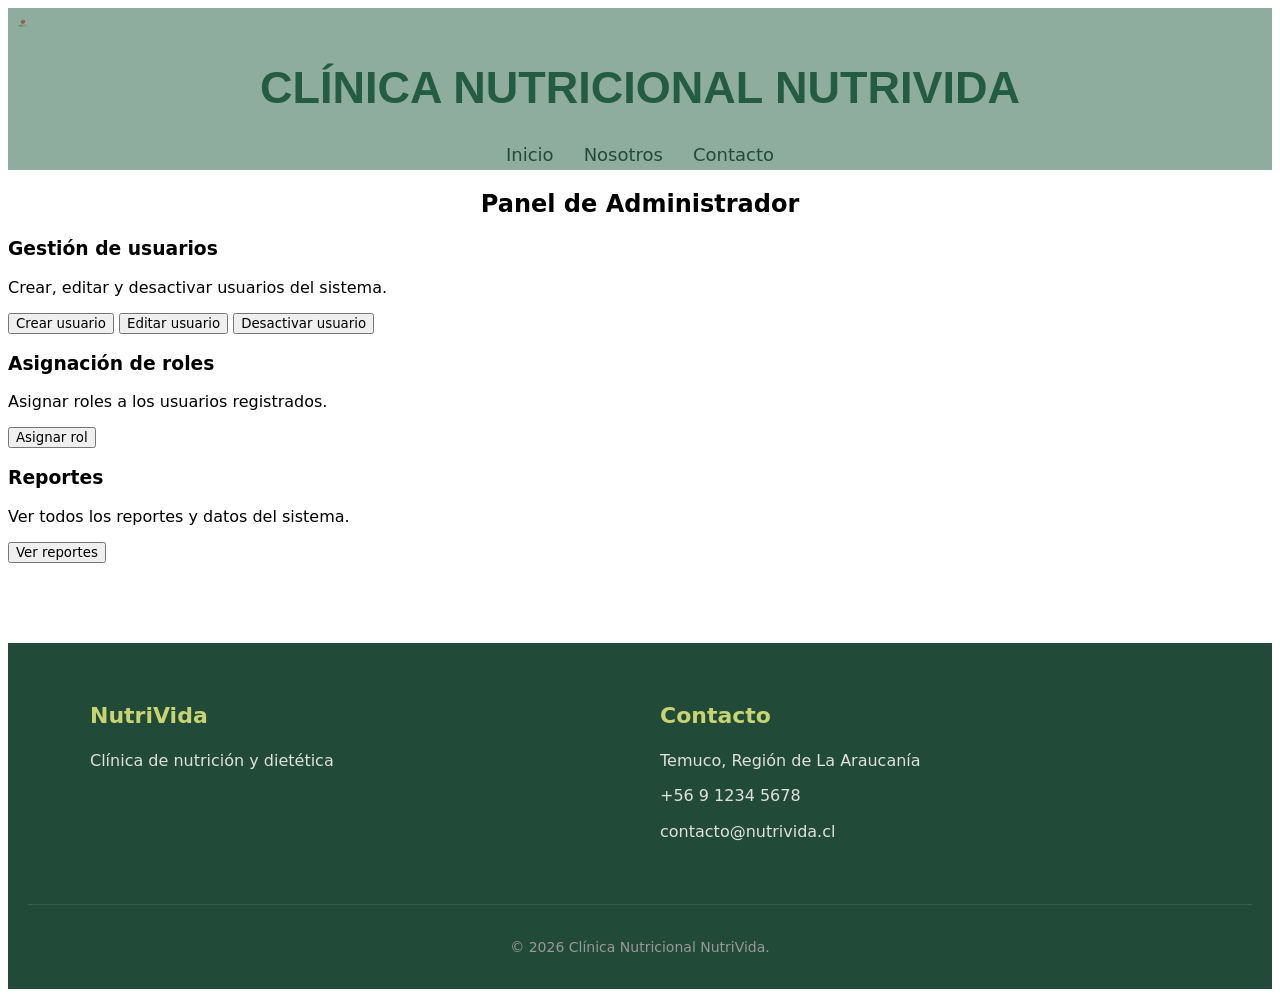
==== administrador.html @ 80081c9d "Agregar vistas de administrador y nutricionista, crear control de acceso por roles" ====
<!DOCTYPE html>
<html lang="en">

<head>
    <meta charset="UTF-8">
    <meta name="viewport" content="width=device-width, initial-scale=1.0">
    <title>Clínica NutriVida</title>
    <link rel="stylesheet" href="css/style.css">
</head>

<body>

    <header>
        <div class="contenedor-titulo">
            <img src="img/logo.png" alt="logo" class="logo">
            <h1>CLÍNICA NUTRICIONAL NUTRIVIDA</h1>
        </div>
        <nav>
            <ul>
                <li><a href="#">Inicio</a></li>
                <a href="#nosotros">Nosotros</a>
                <a href="#contacto">Contacto</a>
            </ul>

    </header>

    <main>
        <h2>Panel de Administrador</h2>

        <section>
            <h3>Gestión de usuarios</h3>
            <p>Crear, editar y desactivar usuarios del sistema.</p>
            <button>Crear usuario</button>
            <button>Editar usuario</button>
            <button>Desactivar usuario</button>
        </section>

        <section>
            <h3>Asignación de roles</h3>
            <p>Asignar roles a los usuarios registrados.</p>
            <button>Asignar rol</button>
        </section>

        <section>
            <h3>Reportes</h3>
            <p>Ver todos los reportes y datos del sistema.</p>
            <button>Ver reportes</button>
        </section>
    </main>


    <footer class="pie-pagina" id="contacto">
        <div class="footer-contenido">

            <div class="footer-columna">
                <h3>NutriVida</h3>
                <p>Clínica de nutrición y dietética </p>
            </div>


            <div class="footer-columna">
                <h3>Contacto</h3>
                <p>Temuco, Región de La Araucanía</p>
                <p> +56 9 1234 5678</p>
                <p>contacto@nutrivida.cl</p>
            </div>

        </div>

        <div class="footer-inferior">
            <p>&copy; 2026 Clínica Nutricional NutriVida.</p>
        </div>
    </footer>

</body>

</html>
---- css/style.css ----
* {
    box-sizing: border-box; 
    font-family: system-ui, "Segoe UI", Arial, sans-serif;
}

header{
     background: #8ead9e;
  padding: 5px 10px;

  position: sticky;
}

header h1 {
    text-align: center;
    font-size: 45px; 
    font-family: "Trebuchet MS", Arial, sans-serif;
    color: #245b43;
}

header ul {
    list-style: none;   
    padding: 0;
    margin: 15px 0 0 0;
    display: flex;
    justify-content: center; 
    gap: 30px; }

header a {
    text-decoration: none; 
    color: rgb(34, 74, 57); 
    font-family: system-ui, "Segoe UI", Arial, sans-serif;
    font-size: 18px;
    
}

header a:hover {
    color: #b5e8c7;
}

.logo {
    width: 10px; 
    margin: 0; 
    margin-top: 0;
    margin-bottom: 0;
    justify-content: right;
}

.boton-registro {
    background-color: #387a60;
    color: white;
    padding: 10px 20px;
    border: none;
    border-radius: 5px;
    cursor: pointer;
    font-size: 16px;
    
    position: absolute;
    right: 20px;
    top: 80%; 
    transform: translateY(-50%); 
}

.boton-reservar-hora {
    background-color: #c7d471;
    color: rgb(34, 74, 57);
    padding: 15px 40px;
    border: none;
    border-radius: 5px;
    cursor: pointer;
    font-size: 18px;
    font-weight: bold;
    transition: background-color 0.3s;
}

.boton-reservar-hora:hover {
    background-color: #b5e8c7;
}


.presentacion {

    display: flex;
    align-items: center;
    gap: 20px;
    padding: 60px 40px;
    max-width: 1200px;
    justify-content: center;
}

.texto-presentacion p {
    font-size: 23px;
    line-height: 1.6;
    color: #333;
   
}

.boton-iniciar-sesion {
    background-color: #387a60;
    color: white;
    padding: 10px 20px;
    border: none;
    border-radius: 5px;
    cursor: pointer;
    font-size: 16px;
    
    position: absolute;
    right: 160px;
    top: 80%; 
    transform: translateY(-50%); 
}

.campo-error {
  border: 2px solid #a3242f;
  background: #fbe9ea;
}

#formulario-registro {
  width: 400px;
  margin: 40px auto;
  text-align: center;
}

h2 {
  text-align: center;
}

#formulario-registro input {
  text-align: center;
}

#formulario-iniciar-sesion {
  width: 400px;
  margin: 40px auto;
  text-align: center;
}

#formulario-iniciar-sesion input {
  text-align: center;
}


.seccion-nosotros {
    background-color: #f9fdfa; 
    padding: 80px 20px; 
    display: flex;
    justify-content: center;
}


.contenedor-nosotros {
    background-color: white;
    max-width: 800px; 
    padding: 50px;
    border-radius: 15px; 
  
    box-shadow: 0 10px 30px rgba(34, 74, 57, 0.08); 
    text-align: center; 
   
    border-top: 5px solid #c7d471; 
}


.contenedor-nosotros h2 {
    color: rgb(34, 74, 57); 
    font-size: 36px;
    margin-top: 0;
    margin-bottom: 25px;
}

.contenedor-nosotros p {
    color: #444; 
    font-size: 18px;
    line-height: 1.8; 
    margin: 0;
}


.contenedor-nosotros strong {
    color: #4CAF50; 
}

.verduras {
    width: 100%;
    max-width: 550px; 
    border-radius: 12px;
    box-shadow: 0 8px 20px rgba(0, 0, 0, 0.15); 
    object-fit: cover;
}

.pie-pagina {
    background-color: rgb(34, 74, 57); 
    color: white;
    padding: 60px 20px 20px;
    margin-top: 80px; 
}


.footer-contenido {
    display: flex;
    flex-wrap: wrap; 
    justify-content: space-between;
    max-width: 1100px;
    margin: 0 auto;
    gap: 40px;
}


.footer-columna {
    flex: 1;
    min-width: 250px;
}

.footer-columna h3 {
    color: #c7d471;
    font-size: 22px;
    margin-bottom: 20px;
    margin-top: 0;
}

.footer-columna p {
    color: #e0e0e0;
    line-height: 1.6;
    margin: 10px 0;
    font-size: 16px;
}


.footer-inferior {
    text-align: center;
    margin-top: 50px;
    padding-top: 20px;
    border-top: 1px solid rgba(255, 255, 255, 0.1); 
    color: #999;
    font-size: 14px;
}

.boton-iniciar-sesion:hover {
    background-color: #b5e8c7;
}

.boton-registro:hover {
    background-color: #b5e8c7;
}

.icono {
    width: 100px; 
    height: auto; 
    margin-top: 20px; 
}

html {
    scroll-behavior: smooth;
}


.fondo-paciente {
    background-color: #eef1f5;
    font-family: system-ui, "Segoe UI", Arial, sans-serif;
    margin: 0;
    padding: 40px 20px;
}


.contenedor-servicios {
    max-width: 1200px;
    margin: 0 auto;
    display: grid;
   
    grid-template-columns: repeat(auto-fit, minmax(320px, 1fr));
    gap: 20px;
}


.tarjeta-servicio {
    display: flex;
    text-decoration: none;
    background-color: #5ea466; 
    border-radius: 8px;
    box-shadow: 0 4px 10px rgba(0, 0, 0, 0.05);
    transition: transform 0.2s, box-shadow 0.2s;
    overflow: hidden; 
}


.tarjeta-servicio:hover {
    transform: translateY(-3px);
    box-shadow: 0 8px 15px rgba(0, 0, 0, 0.1);
}


.tarjeta-contenido {
    background-color: white;
    color: #4d9959;
    flex-grow: 1; 
    display: flex;
    flex-direction: column;
    align-items: center;
    justify-content: center;
    padding: 30px 15px;
    border-radius: 8px 0 0 8px;
}


.tarjeta-contenido span {
    font-weight: bold;
    font-size: 16px;
    text-align: center;
}

.tarjeta-flecha {
    width: 45px;
    display: flex;
    align-items: center;
    justify-content: center;
    color: white;
    font-size: 24px;
    font-weight: bold;
}

.seccion-servicios {
    margin-top: 100px; 
    margin-bottom: 60px; 
    padding: 0 20px;
}


.titulo-servicios {
    text-align: center;
    color: rgb(34, 74, 57);
    font-size: 36px;
    margin-bottom: 50px;
}
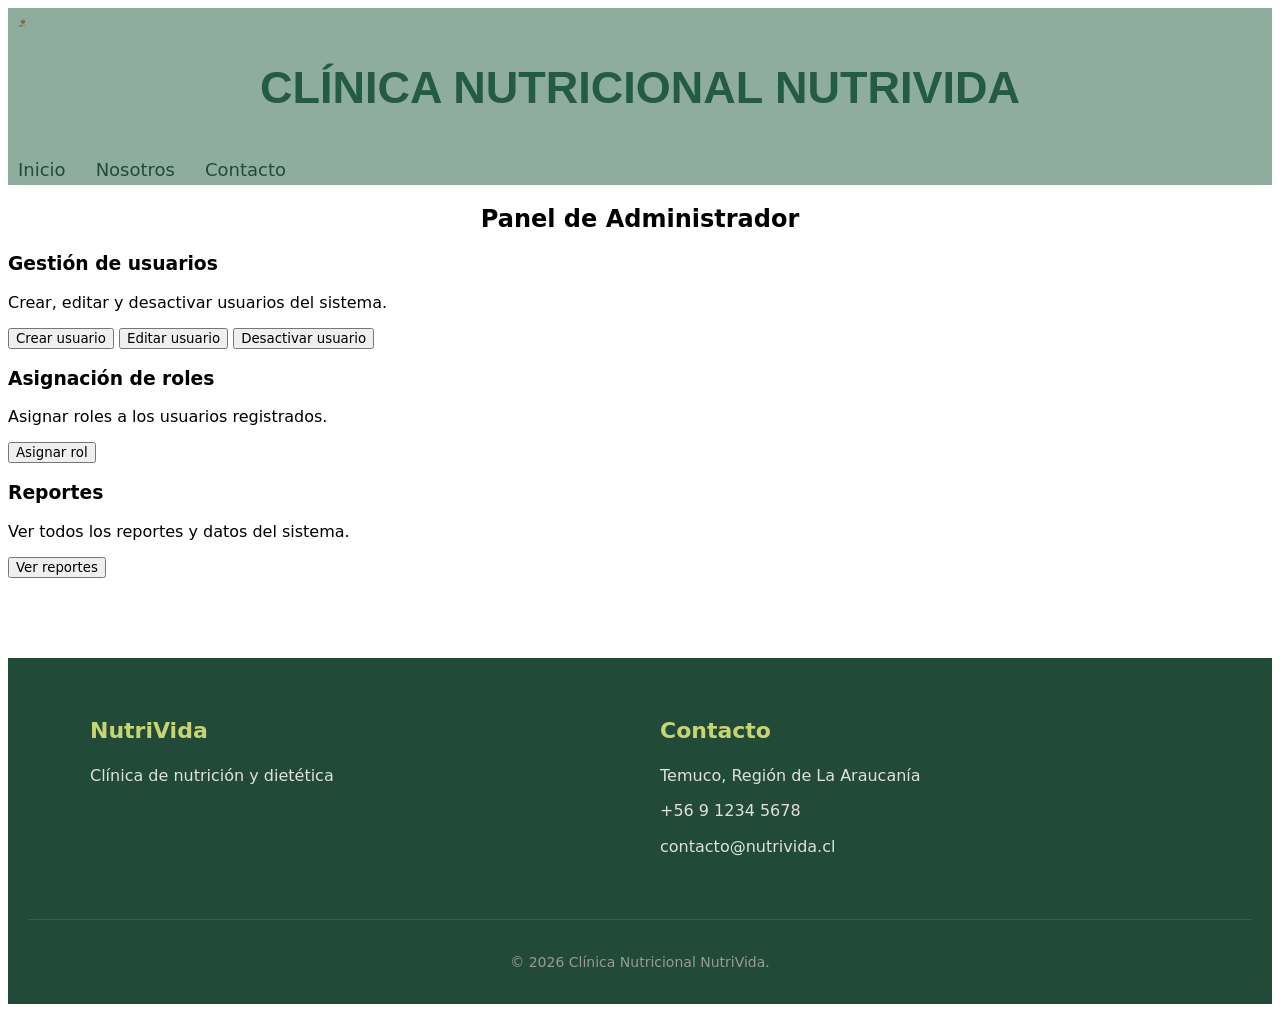
==== commit 615a0c99: "Se agregaron las medidas para teléfonos, tablets y escritorio, el diseño responsivo y menú de hambur" ====
--- a/administrador.html
+++ b/administrador.html
@@ -16,6 +16,7 @@
             <h1>CLÍNICA NUTRICIONAL NUTRIVIDA</h1>
         </div>
         <nav>
+            <button class="hamburguesa" id="hamburguesa">&#9776;</button>
             <ul>
                 <li><a href="#">Inicio</a></li>
                 <a href="#nosotros">Nosotros</a>
--- a/css/style.css
+++ b/css/style.css
@@ -242,11 +242,6 @@
     background-color: #b5e8c7;
 }
 
-.icono {
-    width: 100px; 
-    height: auto; 
-    margin-top: 20px; 
-}
 
 html {
     scroll-behavior: smooth;
@@ -318,8 +313,8 @@
 }
 
 .seccion-servicios {
-    margin-top: 100px; 
-    margin-bottom: 60px; 
+    margin-top: 150px; 
+    margin-bottom: 300px; 
     padding: 0 20px;
 }
 
@@ -329,4 +324,176 @@
     color: rgb(34, 74, 57);
     font-size: 36px;
     margin-bottom: 50px;
+}
+
+
+.seccion-reserva {
+    display: flex;
+    justify-content: center;
+    padding: 60px 20px;
+}
+
+.contenedor-formulario {
+    background-color: white;
+    padding: 40px;
+    border-radius: 15px;
+    box-shadow: 0 10px 30px rgba(34, 74, 57, 0.08);
+    width: 100%;
+    max-width: 450px; 
+    border-top: 5px solid #c7d471;
+}
+
+.contenedor-formulario h2 {
+    color: rgb(34, 74, 57);
+    text-align: center;
+    margin-top: 0;
+    margin-bottom: 30px;
+}
+
+
+.grupo-input {
+    margin-bottom: 20px;
+    display: flex;
+    flex-direction: column;
+}
+
+.grupo-input label {
+    font-weight: bold;
+    color: #444;
+    margin-bottom: 8px;
+    font-size: 15px;
+}
+
+
+.grupo-input input {
+    padding: 12px;
+    border: 1px solid #ccc;
+    border-radius: 5px;
+    font-size: 16px;
+    font-family: inherit;
+    color: #333;
+}
+
+
+.grupo-input input:focus {
+    outline: none;
+    border-color: #387a60; /* Tu verde oscuro */
+    box-shadow: 0 0 5px rgba(56, 122, 96, 0.3);
+}
+
+
+.btn-bloque {
+    width: 100%;
+    margin-top: 15px;
+}
+
+
+.hamburguesa {
+    display: none;
+    background: none;
+    border: none;
+    font-size: 28px;
+    cursor: pointer;
+    color: rgb(34, 74, 57);
+}
+
+
+@media (max-width: 767px) {
+    .hamburguesa {
+        display: block;
+    }
+
+    nav {
+        flex-direction: column;
+        align-items: flex-start;
+        position: relative;
+    }
+
+    header ul {
+        display: none;
+        flex-direction: column;
+        gap: 10px;
+        width: 100%;
+        padding: 10px 0;
+    }
+
+    header ul.abierto {
+        display: flex;
+    }
+
+    .botones-nav {
+        display: none;
+        flex-direction: column;
+        width: 100%;
+        gap: 10px;
+        padding: 10px 0;
+    }
+
+    .botones-nav.abierto {
+        display: flex;
+    }
+
+    .boton-registro,
+    .boton-iniciar-sesion {
+        position: static;
+        transform: none;
+        width: 100%;
+    }
+
+    header h1 {
+        font-size: 22px;
+    }
+
+    .logo {
+        width: 40px;
+    }
+
+    #formulario-registro,
+    #formulario-iniciar-sesion {
+        width: 100%;
+        padding: 0 20px;
+    }
+}
+
+
+@media (min-width: 768px) and (max-width: 1279px) {
+    .hamburguesa {
+        display: none;
+    }
+
+    header h1 {
+        font-size: 30px;
+    }
+
+    .boton-registro,
+    .boton-iniciar-sesion {
+        position: static;
+        transform: none;
+    }
+
+    .botones-nav {
+        display: flex;
+        gap: 10px;
+    }
+
+    nav {
+        display: flex;
+        justify-content: space-between;
+        align-items: center;
+    }
+}
+
+
+@media (min-width: 1280px) {
+    nav {
+        display: flex;
+        justify-content: space-between;
+        align-items: center;
+    }
+
+    .boton-registro,
+    .boton-iniciar-sesion {
+        position: static;
+        transform: none;
+    }
 }
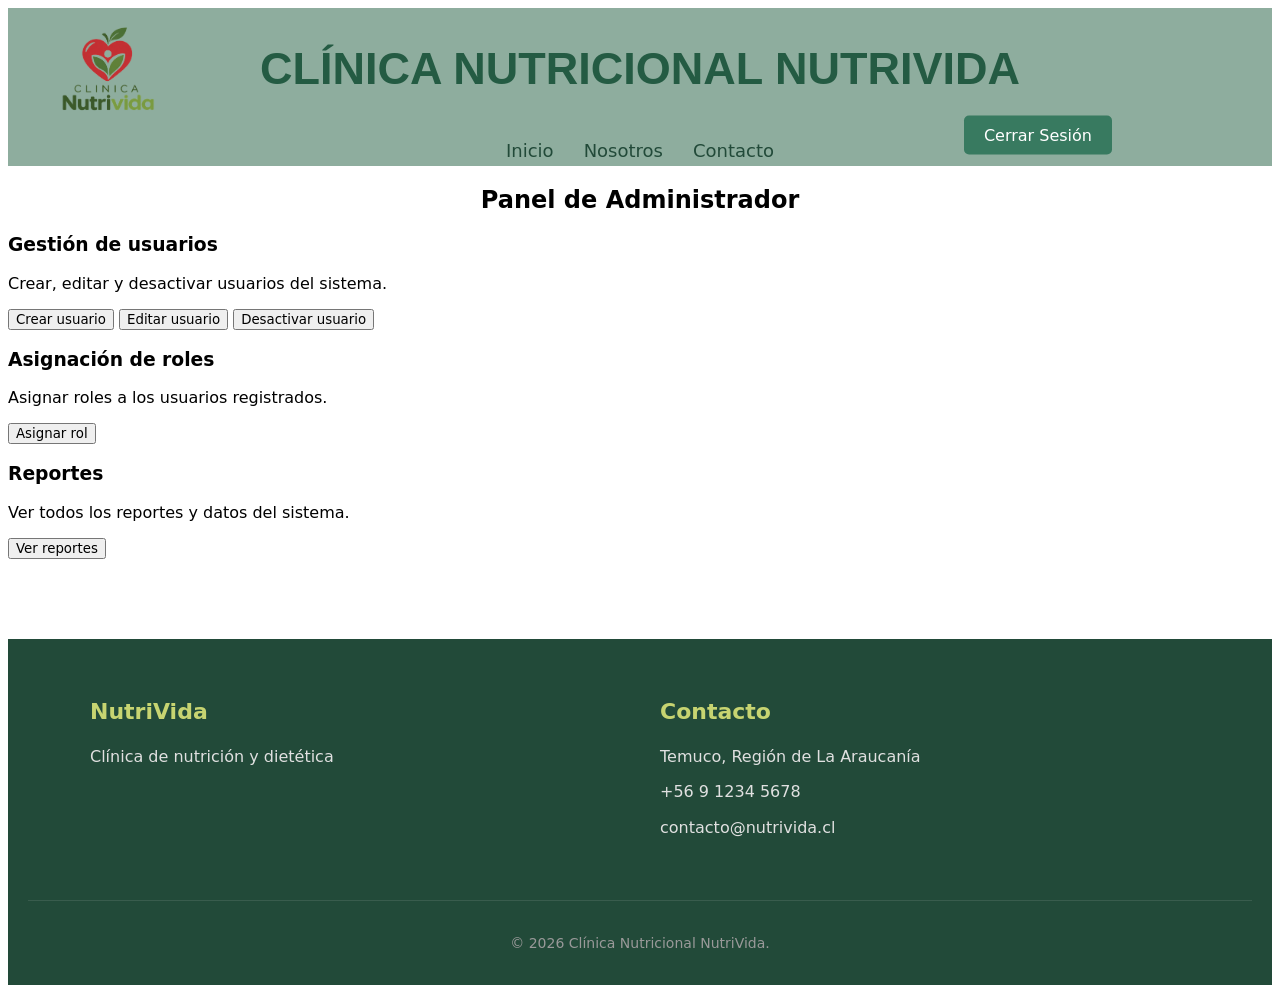
==== commit e9881ce1: "boton de cerrar sesion y arreglo de logo" ====
--- a/administrador.html
+++ b/administrador.html
@@ -16,12 +16,19 @@
             <h1>CLÍNICA NUTRICIONAL NUTRIVIDA</h1>
         </div>
         <nav>
-            <button class="hamburguesa" id="hamburguesa">&#9776;</button>
             <ul>
                 <li><a href="#">Inicio</a></li>
                 <a href="#nosotros">Nosotros</a>
                 <a href="#contacto">Contacto</a>
             </ul>
+
+
+            <div class="botones-nav">
+        <a href="Index.html">
+      <button class="boton-cerrar-sesion">Cerrar Sesión</button>
+        </a>
+    </div>
+        </nav>
 
     </header>
 
--- a/css/style.css
+++ b/css/style.css
@@ -38,11 +38,12 @@
 }
 
 .logo {
-    width: 10px; 
-    margin: 0; 
-    margin-top: 0;
-    margin-bottom: 0;
-    justify-content: right;
+    width: 120px;
+    height: auto;
+    position: absolute;
+    left: 30px; 
+    top: 50%; 
+    transform: translateY(-50%); 
 }
 
 .boton-registro {
@@ -327,6 +328,17 @@
 }
 
 
+#mensaje-exito {
+    display: none;
+    color: rgb(34, 74, 57);
+    background-color: #b5e8c7;
+    padding: 15px;
+    border-radius: 5px;
+    text-align: center;
+    margin-top: 20px;
+    font-weight: bold;
+}
+
 .seccion-reserva {
     display: flex;
     justify-content: center;
@@ -350,150 +362,24 @@
     margin-bottom: 30px;
 }
 
-
-.grupo-input {
-    margin-bottom: 20px;
-    display: flex;
-    flex-direction: column;
-}
-
-.grupo-input label {
-    font-weight: bold;
-    color: #444;
-    margin-bottom: 8px;
-    font-size: 15px;
-}
-
-
-.grupo-input input {
-    padding: 12px;
-    border: 1px solid #ccc;
-    border-radius: 5px;
-    font-size: 16px;
-    font-family: inherit;
-    color: #333;
-}
-
-
-.grupo-input input:focus {
-    outline: none;
-    border-color: #387a60; /* Tu verde oscuro */
-    box-shadow: 0 0 5px rgba(56, 122, 96, 0.3);
-}
-
-
-.btn-bloque {
-    width: 100%;
-    margin-top: 15px;
-}
-
-
-.hamburguesa {
-    display: none;
-    background: none;
+.boton-cerrar-sesion {
+    background-color: #387a60;
+    color: white;
+    padding: 10px 20px;
     border: none;
-    font-size: 28px;
+    border-radius: 5px;
     cursor: pointer;
-    color: rgb(34, 74, 57);
-}
-
-
-@media (max-width: 767px) {
-    .hamburguesa {
-        display: block;
-    }
-
-    nav {
-        flex-direction: column;
-        align-items: flex-start;
-        position: relative;
-    }
-
-    header ul {
-        display: none;
-        flex-direction: column;
-        gap: 10px;
-        width: 100%;
-        padding: 10px 0;
-    }
-
-    header ul.abierto {
-        display: flex;
-    }
-
-    .botones-nav {
-        display: none;
-        flex-direction: column;
-        width: 100%;
-        gap: 10px;
-        padding: 10px 0;
-    }
-
-    .botones-nav.abierto {
-        display: flex;
-    }
-
-    .boton-registro,
-    .boton-iniciar-sesion {
-        position: static;
-        transform: none;
-        width: 100%;
-    }
-
-    header h1 {
-        font-size: 22px;
-    }
-
-    .logo {
-        width: 40px;
-    }
-
-    #formulario-registro,
-    #formulario-iniciar-sesion {
-        width: 100%;
-        padding: 0 20px;
-    }
-}
-
-
-@media (min-width: 768px) and (max-width: 1279px) {
-    .hamburguesa {
-        display: none;
-    }
-
-    header h1 {
-        font-size: 30px;
-    }
-
-    .boton-registro,
-    .boton-iniciar-sesion {
-        position: static;
-        transform: none;
-    }
-
-    .botones-nav {
-        display: flex;
-        gap: 10px;
-    }
-
-    nav {
-        display: flex;
-        justify-content: space-between;
-        align-items: center;
-    }
-}
-
-
-@media (min-width: 1280px) {
-    nav {
-        display: flex;
-        justify-content: space-between;
-        align-items: center;
-    }
-
-    .boton-registro,
-    .boton-iniciar-sesion {
-        position: static;
-        transform: none;
-    }
+    font-size: 16px;
+    
+    position: absolute;
+    right: 160px;
+    top: 80%; 
+    transform: translateY(-50%); 
+}
+
+.contenedor-titulo {
+    position: relative;
+    display: flex;
+    align-items: center;
+    justify-content: center;
 }
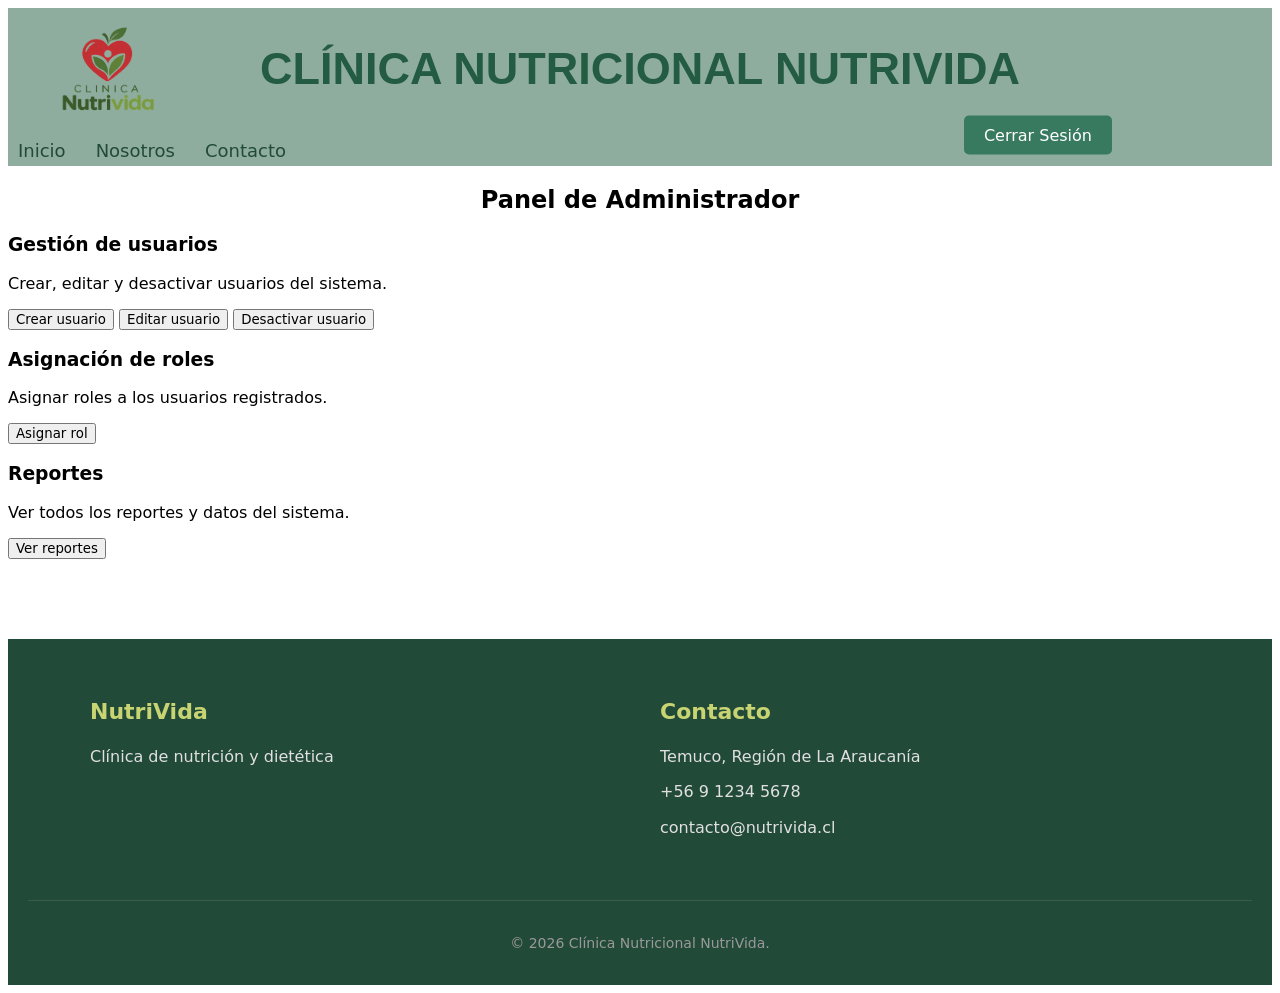
==== commit 023723dd: "Merge branch 'main' into cerrar-sesion" ====
--- a/administrador.html
+++ b/administrador.html
@@ -16,6 +16,7 @@
             <h1>CLÍNICA NUTRICIONAL NUTRIVIDA</h1>
         </div>
         <nav>
+            <button class="hamburguesa" id="hamburguesa">&#9776;</button>
             <ul>
                 <li><a href="#">Inicio</a></li>
                 <a href="#nosotros">Nosotros</a>
--- a/css/style.css
+++ b/css/style.css
@@ -382,4 +382,153 @@
     display: flex;
     align-items: center;
     justify-content: center;
+
+}
+
+
+.grupo-input {
+    margin-bottom: 20px;
+    display: flex;
+    flex-direction: column;
+}
+
+.grupo-input label {
+    font-weight: bold;
+    color: #444;
+    margin-bottom: 8px;
+    font-size: 15px;
+}
+
+
+.grupo-input input {
+    padding: 12px;
+    border: 1px solid #ccc;
+    border-radius: 5px;
+    font-size: 16px;
+    font-family: inherit;
+    color: #333;
+}
+
+
+.grupo-input input:focus {
+    outline: none;
+    border-color: #387a60; /* Tu verde oscuro */
+    box-shadow: 0 0 5px rgba(56, 122, 96, 0.3);
+}
+
+
+.btn-bloque {
+    width: 100%;
+    margin-top: 15px;
+}
+
+
+.hamburguesa {
+    display: none;
+    background: none;
+    border: none;
+    font-size: 28px;
+    cursor: pointer;
+    color: rgb(34, 74, 57);
+}
+
+
+@media (max-width: 767px) {
+    .hamburguesa {
+        display: block;
+    }
+
+    nav {
+        flex-direction: column;
+        align-items: flex-start;
+        position: relative;
+    }
+
+    header ul {
+        display: none;
+        flex-direction: column;
+        gap: 10px;
+        width: 100%;
+        padding: 10px 0;
+    }
+
+    header ul.abierto {
+        display: flex;
+    }
+
+    .botones-nav {
+        display: none;
+        flex-direction: column;
+        width: 100%;
+        gap: 10px;
+        padding: 10px 0;
+    }
+
+    .botones-nav.abierto {
+        display: flex;
+    }
+
+    .boton-registro,
+    .boton-iniciar-sesion {
+        position: static;
+        transform: none;
+        width: 100%;
+    }
+
+    header h1 {
+        font-size: 22px;
+    }
+
+    .logo {
+        width: 40px;
+    }
+
+    #formulario-registro,
+    #formulario-iniciar-sesion {
+        width: 100%;
+        padding: 0 20px;
+    }
+}
+
+
+@media (min-width: 768px) and (max-width: 1279px) {
+    .hamburguesa {
+        display: none;
+    }
+
+    header h1 {
+        font-size: 30px;
+    }
+
+    .boton-registro,
+    .boton-iniciar-sesion {
+        position: static;
+        transform: none;
+    }
+
+    .botones-nav {
+        display: flex;
+        gap: 10px;
+    }
+
+    nav {
+        display: flex;
+        justify-content: space-between;
+        align-items: center;
+    }
+}
+
+
+@media (min-width: 1280px) {
+    nav {
+        display: flex;
+        justify-content: space-between;
+        align-items: center;
+    }
+
+    .boton-registro,
+    .boton-iniciar-sesion {
+        position: static;
+        transform: none;
+    }
 }
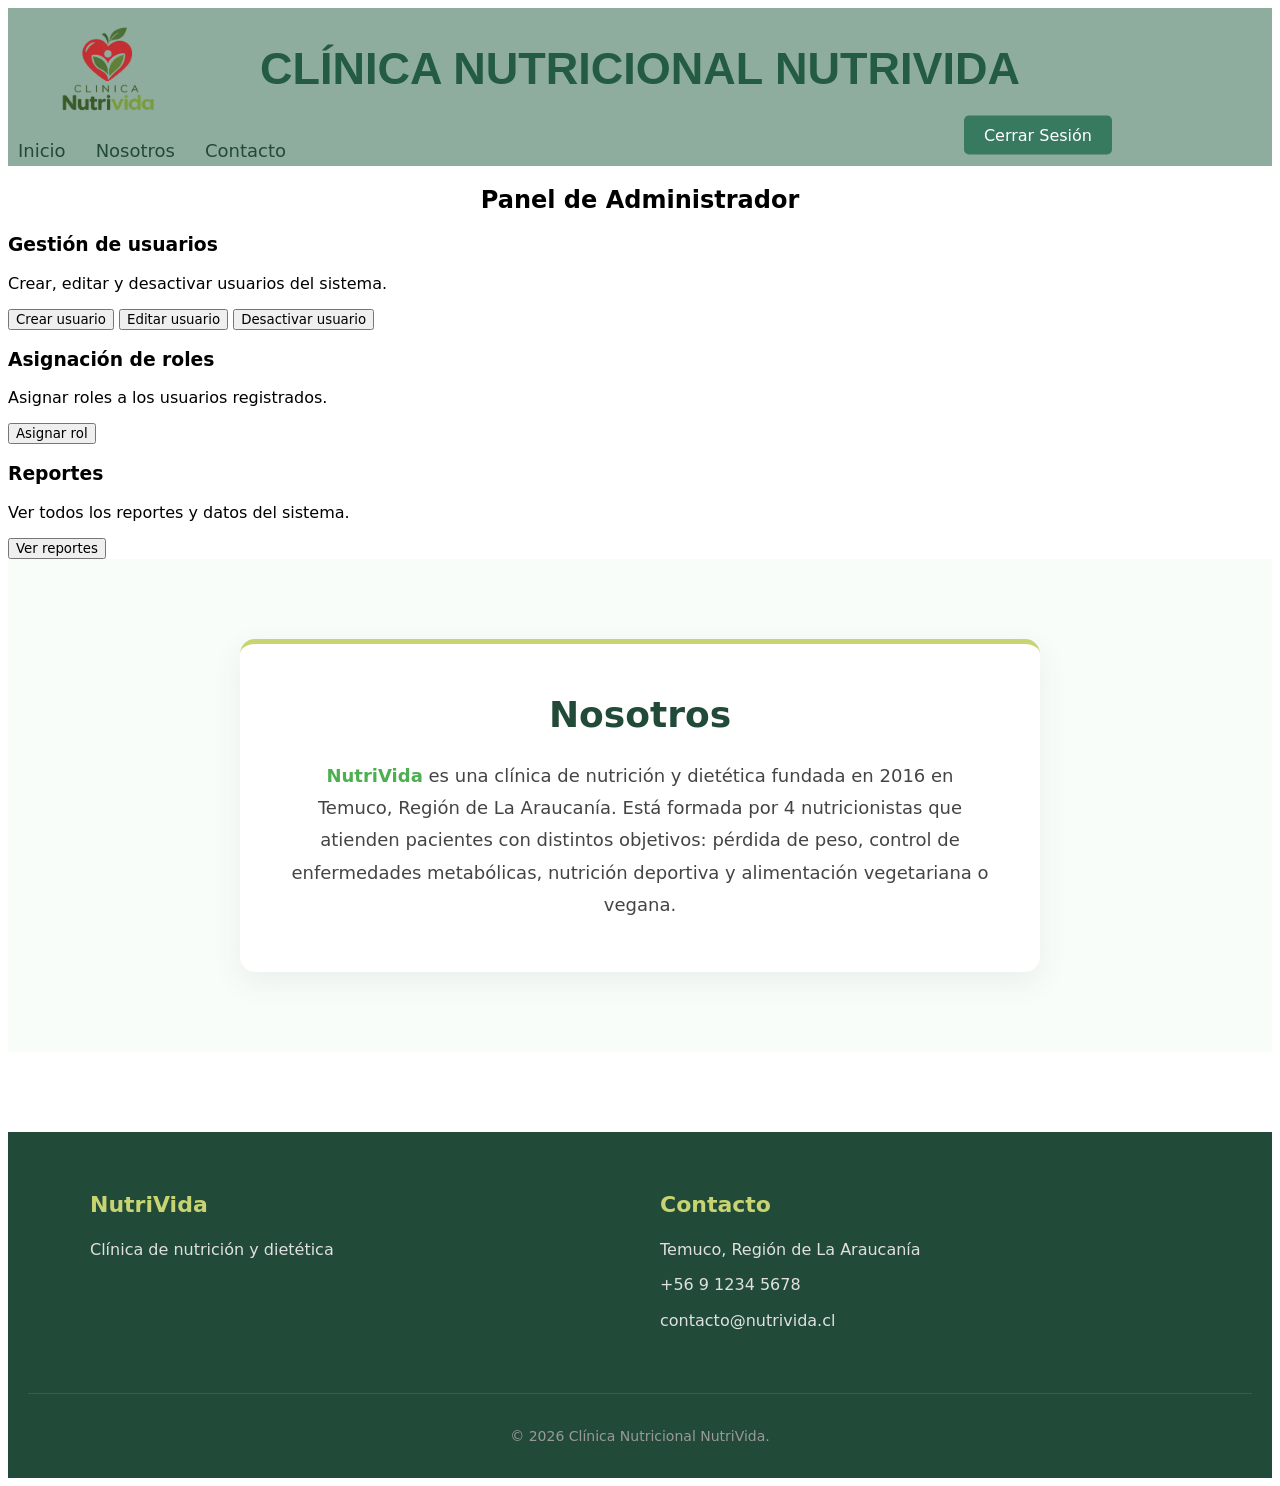
==== commit 8a2bb53e: "corregir validacion rol y redireccion en registro" ====
--- a/administrador.html
+++ b/administrador.html
@@ -57,6 +57,19 @@
         </section>
     </main>
 
+    <section class="seccion-nosotros" id="nosotros">
+        <div class="contenedor-nosotros">
+            <h2>Nosotros</h2>
+            <p>
+                <strong>NutriVida</strong> es una clínica de nutrición y dietética fundada en 2016 en Temuco, Región de
+                La
+                Araucanía. Está formada por 4 nutricionistas que atienden pacientes con distintos objetivos: pérdida de
+                peso,
+                control de enfermedades metabólicas, nutrición deportiva y alimentación vegetariana o vegana.
+            </p>
+        </div>
+    </section>
+
 
     <footer class="pie-pagina" id="contacto">
         <div class="footer-contenido">
